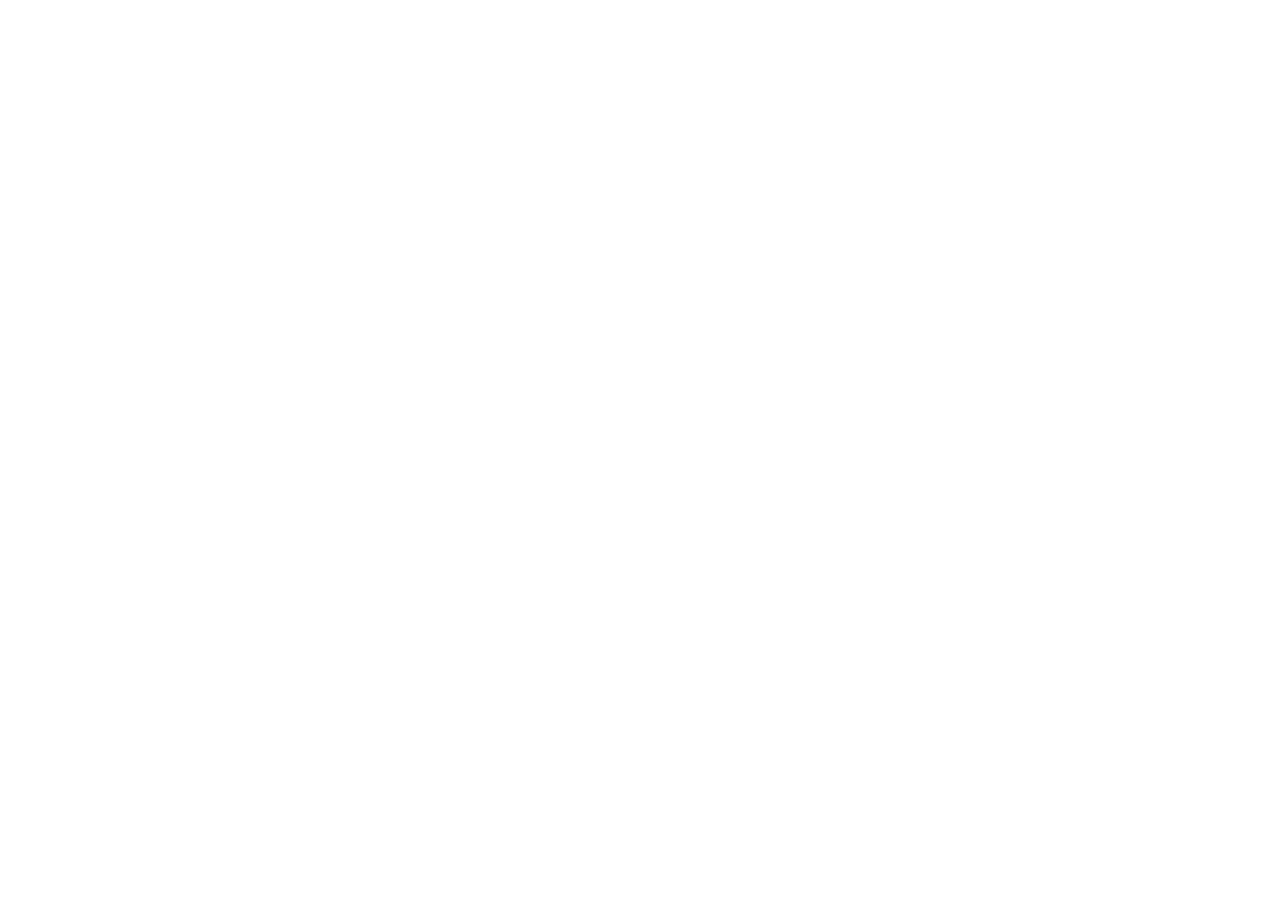
==== index.html @ 6849cd86 "BOM" ====
<!DOCTYPE html>
<html lang="en">

<head>
    <meta charset="UTF-8">
    <meta name="viewport" content="width=device-width, initial-scale=1.0">
    <title>js</title>
    <link rel="stylesheet" href="./style.css">
</head>

<body>
    <script src="./app.js"></script>
</body>

</html>
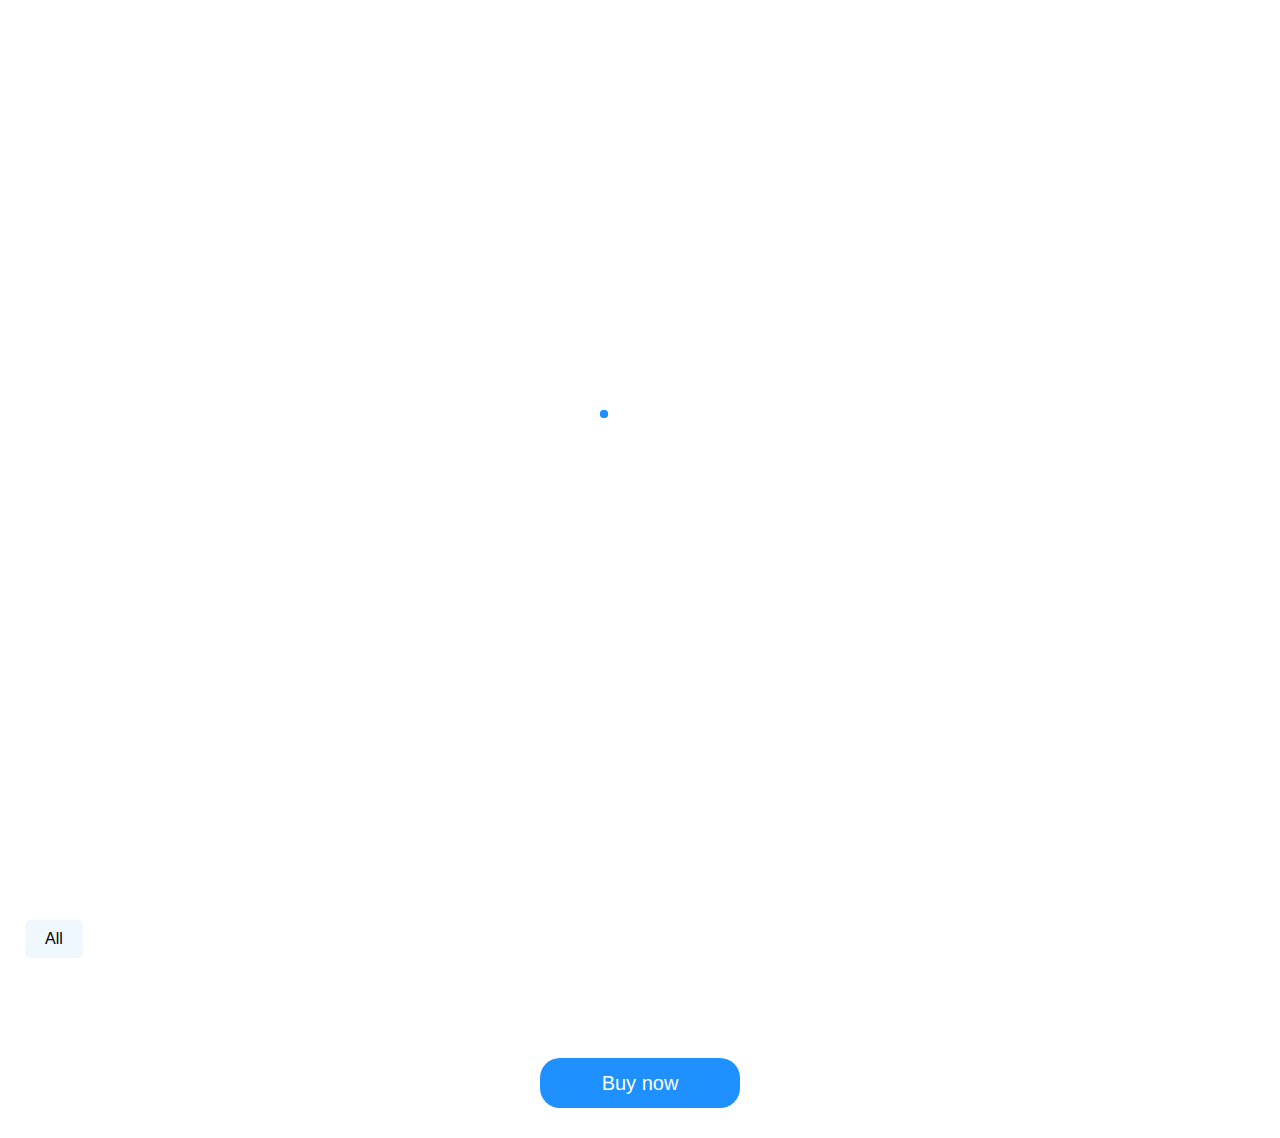
==== commit d2273ce6: "BOM" ====
--- a/index.html
+++ b/index.html
@@ -4,12 +4,26 @@
 <head>
     <meta charset="UTF-8">
     <meta name="viewport" content="width=device-width, initial-scale=1.0">
-    <title>js</title>
-    <link rel="stylesheet" href="./style.css">
+    <title>10-dars</title>
+    <link rel="stylesheet" href="./css/style.min.css">
 </head>
 
 <body>
-    <script src="./app.js"></script>
+    <div class="loading">
+        <div class="lds-ripple">
+            <div></div>
+            <div></div>
+        </div>
+    </div>
+    <ul class="category">
+        <li class="category_item">
+            <data value="">All</data>
+        </li>
+    </ul>
+    <div class="wrapper"></div>
+    <button class="more">Buy now</button>
+
+    <script src="./js/app.js"></script>
 </body>
 
 </html>--- a/css/style.min.css
+++ b/css/style.min.css
@@ -0,0 +1 @@
+*{padding:0;margin:0;box-sizing:border-box;font-family:sans-serif}.category{overflow:auto;display:flex;gap:20px;list-style:none;max-width:1230px;margin:0 auto;margin-top:20px;border-radius:5px}.category_item data{display:inline-block;white-space:nowrap;padding:10px 20px;background-color:#f0f8ff;border-radius:5px;cursor:pointer}.category_item data:hover{box-shadow:3px 3px 10px gray;transition:.5s}.category::-webkit-scrollbar{height:0}.wrapper{display:flex;justify-content:center;gap:10px;padding:50px;flex-wrap:wrap}.card{width:300px;height:400px;padding:10px;border-radius:20px;box-shadow:2px 1px 7px gray;display:flex;align-items:center;justify-content:space-between;flex-direction:column}.card img{width:100%;height:200px;-o-object-fit:contain;object-fit:contain}.card h3{font-size:20px;text-align:center;margin-top:20px}.card div div{display:flex;align-items:center;justify-content:center;gap:20px}.card strong{font-size:16px;color:gray;margin-top:20px;margin-bottom:20px}.card button{padding:7px 20px;border-radius:14px;background-color:#1e90ff;border:rgba(0,0,0,0);color:#fff;cursor:pointer;transition:.5s}.card button:hover{opacity:.5}.loading{display:flex;align-items:center;justify-content:center;text-align:center;color:#1e90ff;height:100vh}.lds-ripple,.lds-ripple div{box-sizing:border-box}.lds-ripple{display:inline-block;position:relative;width:80px;height:80px}.lds-ripple div{position:absolute;border:4px solid currentColor;opacity:1;border-radius:50%;animation:lds-ripple 1s cubic-bezier(0, 0.2, 0.8, 1) infinite}.lds-ripple div:nth-child(2){animation-delay:-0.5s}@keyframes lds-ripple{0%{top:36px;left:36px;width:8px;height:8px;opacity:0}4.9%{top:36px;left:36px;width:8px;height:8px;opacity:0}5%{top:36px;left:36px;width:8px;height:8px;opacity:1}100%{top:0;left:0;width:80px;height:80px;opacity:0}}.more{margin:0 auto;display:block;padding:10px;background-color:#1e90ff;width:200px;height:50px;border-radius:20px;border:rgba(0,0,0,0);color:#fff;font-size:20px;margin-bottom:30px}.more:hover{opacity:.5}@media(max-width: 1250px){.category{max-width:700px}}/*# sourceMappingURL=style.min.css.map */